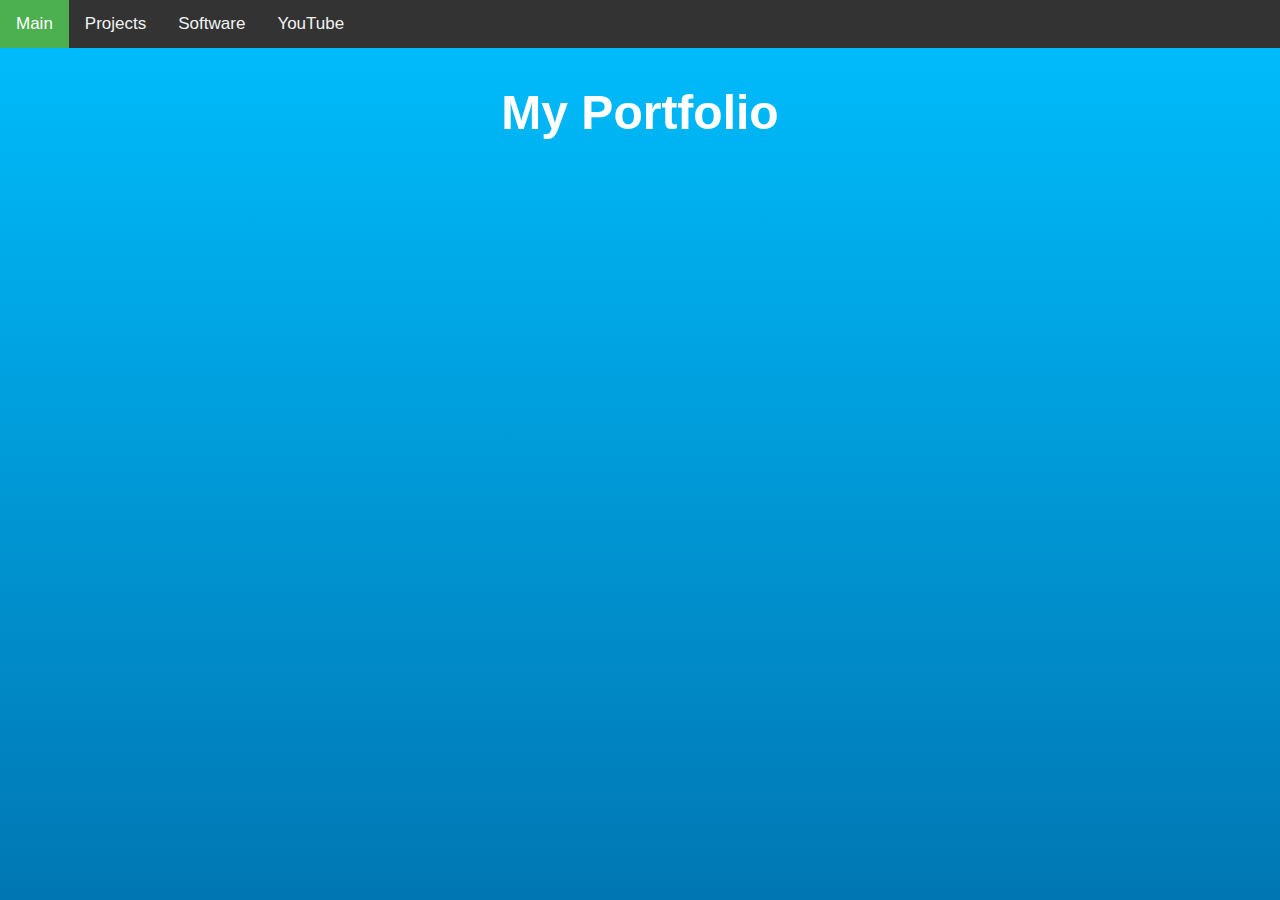
==== index.html @ fdf2e094 "Add files via upload" ====
<!DOCTYPE html>
<html>

<head>
  <meta charset="UTF-8">
  <title>My Portfolio - Tyler</title>
  <link rel="stylesheet" href="style.css">
</head>

<body>
  <div class="navbar">
    <a class="active" href="#">Main</a>
    <a href="projects.html">Projects</a>
    <a href="software1.html">Software</a> 
    <a href="#">YouTube</a>
  </div>
  <div class="gradient"></div>
  <h1>My Portfolio</h1>
  <div class="point point1">My IGN: Tyler</div>
  <div class="point point2">My Minecraft username: ljoi</div>
  <div class="point point3">I like computers and games like Minecraft</div>
  <div class="point point4">I know Python, Lua and HTML</div>
  <div
---- style.css ----
html {
  height: 100%;
  width: 100%;
}
.navbar {
  overflow: hidden;
  background-color: #333;
  position: fixed;
  top: 0;
  width: 100%;
}

    .navbar a {
      float: left;
      display: block;
      color: #f2f2f2;
      text-align: center;
      padding: 14px 16px;
      text-decoration: none;
      font-size: 17px;
    }

    .navbar a:hover {
      background-color: #ddd;
      color: black;
    }

    .navbar a.active {
      background-color: #4CAF50;
      color: white;
    }

    /* Style for main content */
    body {
      margin: 0;
      padding-top: 80px;
      /* Add padding to account for navbar height */
      background-color: #00bfff;
      font-family: Arial, sans-serif;
      color: white;
      font-size: 24px;
      /* increase font size */
      overflow: auto;
      /* add overflow property */
    }

    h1 {
      text-align: center;
      margin-top: 5px;
      font-size: 48px;
      /* increase font size */
    }

    .point {
      opacity: 0;
      margin-top: 50px;
      text-align: center;
      animation: fadeIn 2s ease-in-out forwards;
      /* add fade-in animation */
    }

    .point1 {
      animation-delay: 0.3s;
      /* stagger animation delay */
    }

    .point2 {
      animation-delay: 0.6s;
    }

    .point3 {
      animation-delay: 0.9s;
    }

    .point4 {
      animation-delay: 1.2s;
    }

    .point5 {
      animation-delay: 1.5s;
    }

    .gradient {
      height: 100vh;
      background-image: linear-gradient(to bottom, #00bfff, #0077b3);
      position: fixed;
      top: 0;
      left: 0;
      width: 100%;
      z-index: -1;
    }

    @keyframes fadeIn {
      from {
        opacity: 0;
        transform: translateY(50px);
        /* move up */
      }

      to {
        opacity: 1;
        transform: translateY(0);
        /* move down */
      }
    }

    /* Media query for small screens */
    @media screen and (max-width: 600px) {
      .navbar a {
        float: none;
        display: block;
        text-align: left;
      }

      .navbar {
        overflow: auto;
      }
    }
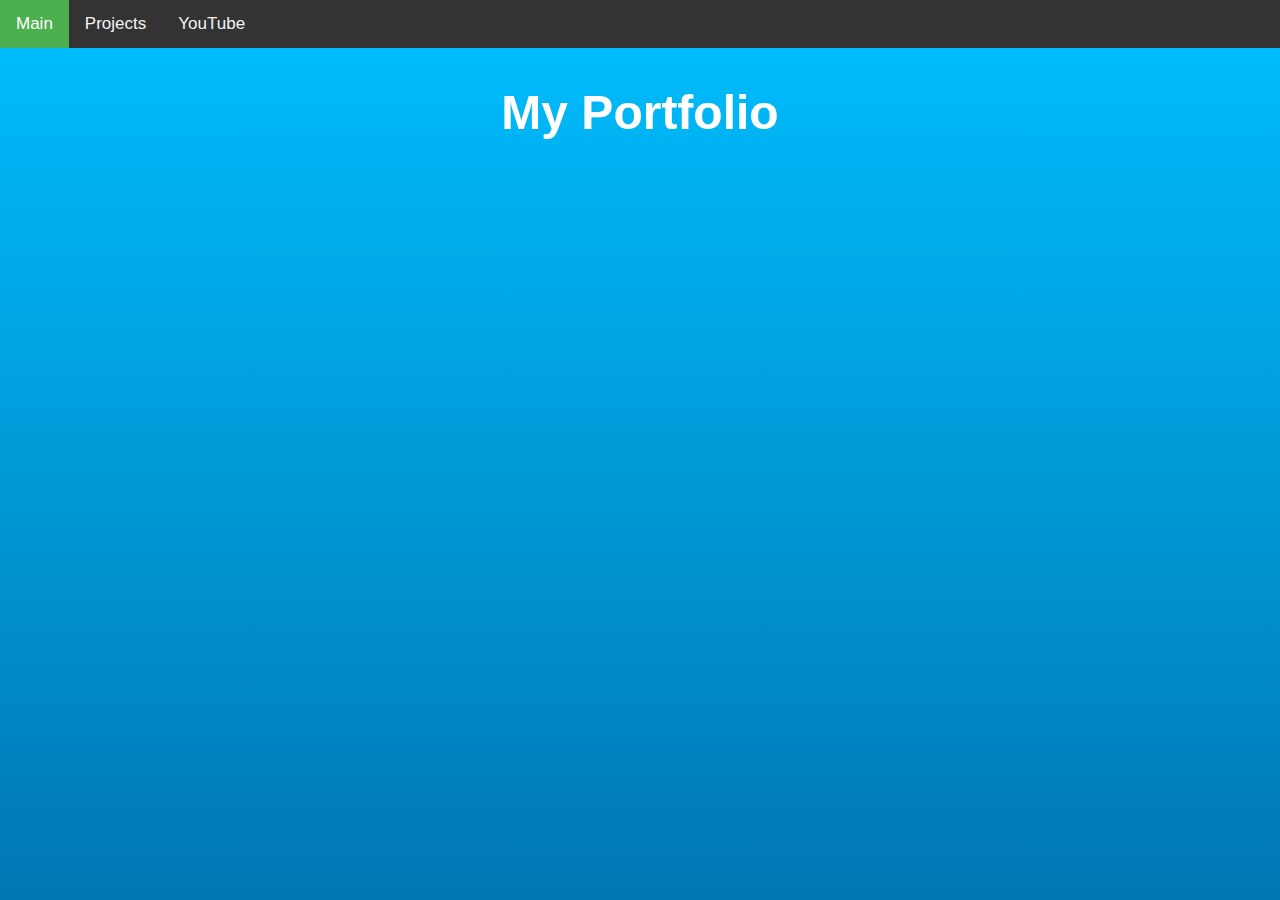
==== commit 4a1978d9: "just updating the links" ====
--- a/index.html
+++ b/index.html
@@ -11,7 +11,6 @@
   <div class="navbar">
     <a class="active" href="#">Main</a>
     <a href="projects.html">Projects</a>
-    <a href="software1.html">Software</a> 
     <a href="#">YouTube</a>
   </div>
   <div class="gradient"></div>
@@ -20,4 +19,4 @@
   <div class="point point2">My Minecraft username: ljoi</div>
   <div class="point point3">I like computers and games like Minecraft</div>
   <div class="point point4">I know Python, Lua and HTML</div>
-  <div+  <div
